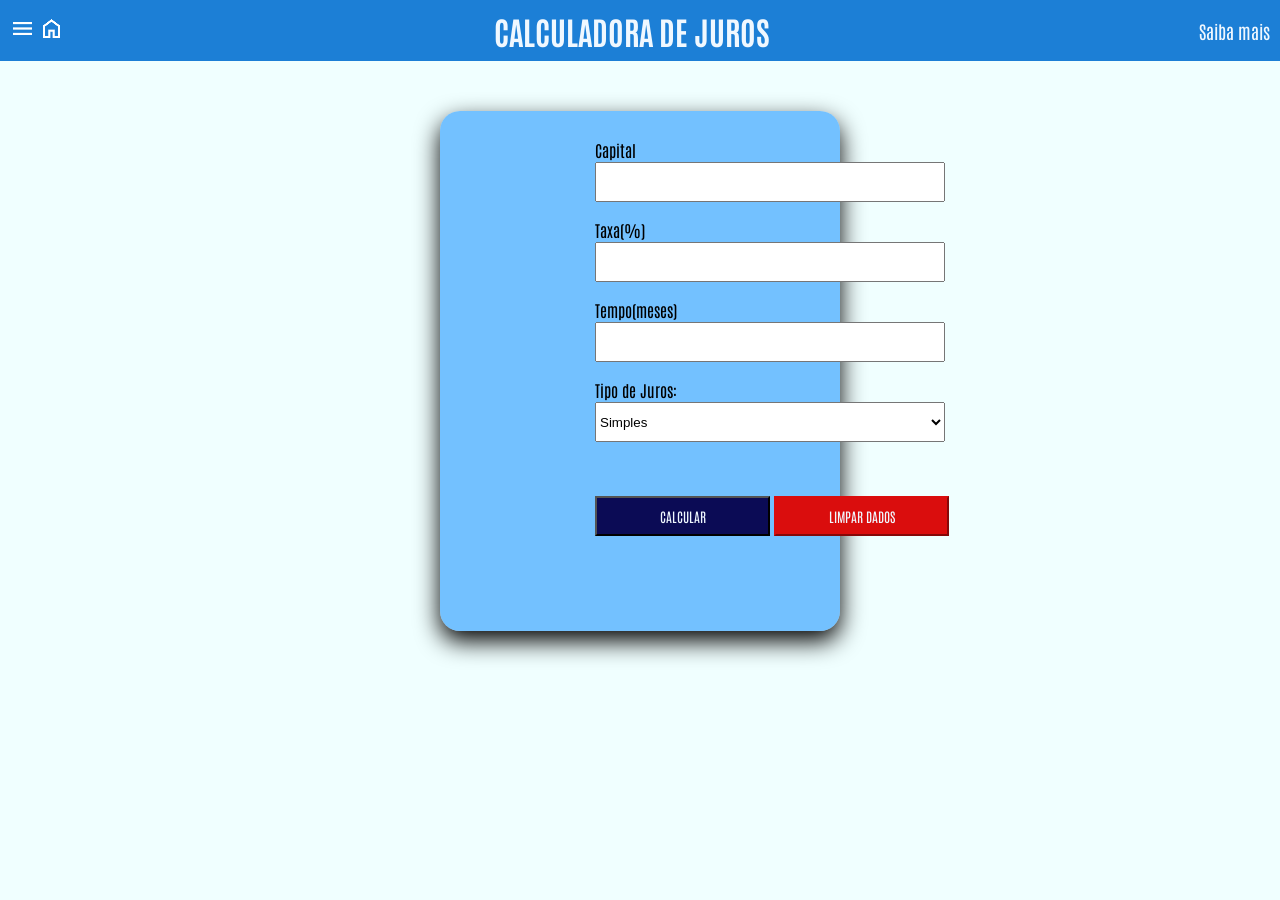
==== index.html @ 0d93c51f "Primeiro commit" ====
<!DOCTYPE html>
<html lang="pt-br">
<head>
    <meta charset="UTF-8">
    <meta name="viewport" content="width=device-width, initial-scale=1.0">
    <link rel="stylesheet" href="style.css">
    <title>Calculadora de Juros</title>
</head>
<body>
    <script src="script.js"></script>

    <header class="cabecalho">
        <nav class="menu">
            <img src="./Ícones/menu.png" class="menu">
            <img src="./Ícones/home.png" class="home">
        </nav>
        <h1>CALCULADORA DE JUROS</h1>
        <a href="saibaMais.html" class="sobre">Saiba mais</a>
    </header>


    <center>
    <div class="fundo">
    </center>

    <div class="formulario">
        <form action="">
        <label for="capital">Capital</label><br>
        <input type="number" id="capital" required>
        <br><br>
        <label for="taxa">Taxa(%)</label><br>
        <input type="number" id="taxa" required>
        <br><br>
        <label for="tempo">Tempo(meses)</label><br>
        <input type="number" id="tempo" required>
        <br><br>
        <label for="tipoJuros">Tipo de Juros:</label><br>
        <select id ="tipoJuros">
            <option value="simples">Simples</option>
            <option value="composto">Composto</option>
        </select>
    
        
        <div>
        <br><br><br>
        <button type="button" onclick="calcular()">CALCULAR</button>
        
        <button type="button" onclick="limparDados()" class="button2">LIMPAR DADOS</button>
        <br><br>
        </div>

        <center>
        <p id="resultado"></p>
        
        <p id="resultado2"></p>
        </center>
        

        
    </form>
    </div>
    </div>
</body>
</html>
---- style.css ----
@import url('https://fonts.googleapis.com/css2?family=Antonio:wght@100..700&display=swap');
*{
    margin: 0px;
    padding: 0px;
    box-sizing: border-box;
}
body{
    background-color: azure;
}
.cabecalho{
    width: 100%;
    background-color:  rgb(28, 127, 214);
    padding: 10px;

    display: flex;
    justify-content: space-between;
    align-items: center;
}
h1{
    color: aliceblue;
   font-family: "Antonio", sans-serif;
}

.fundo{
    background-color: rgba(0, 136, 255, 0.518);
    border-radius: 20px;
    width: 400px;
    height: 520px;
    margin-top: 50px;
    box-shadow: 0 10px 25px;
}
.formulario{
    position: absolute;
    top: 140px;
    left: 595px;
}
input{
    width: 350px;
    height: 40px;
}
label{
    font-family: "Antonio", sans-serif
}
select{
    width: 350px;
    height: 40px;
}
button{
    width: 175px;
    height: 40px;
    background-color: rgb(11, 11, 85);
    color: aliceblue;
    font-family: "Antonio", sans-serif
}
.button2{
    width: 175px;
    height: 40px;
    background-color: rgb(218, 13, 13);
    border-color: rgb(218, 13, 13);
}
#resultado{
    background-color: rgb(21, 176, 42);
    color: aliceblue;
    font-family: "Antonio", sans-serif;
}
#resultado2{
    background-color: rgb(21, 176, 42);
    color: aliceblue;
    font-family: "Antonio", sans-serif;
}
.sobre{
    color: aliceblue;
    text-decoration: none;
    transition: 0.5s;
    font-family: "Antonio", sans-serif;
    font-size: 18px;
}
.sobre:hover{
    scale: 1.2;
}
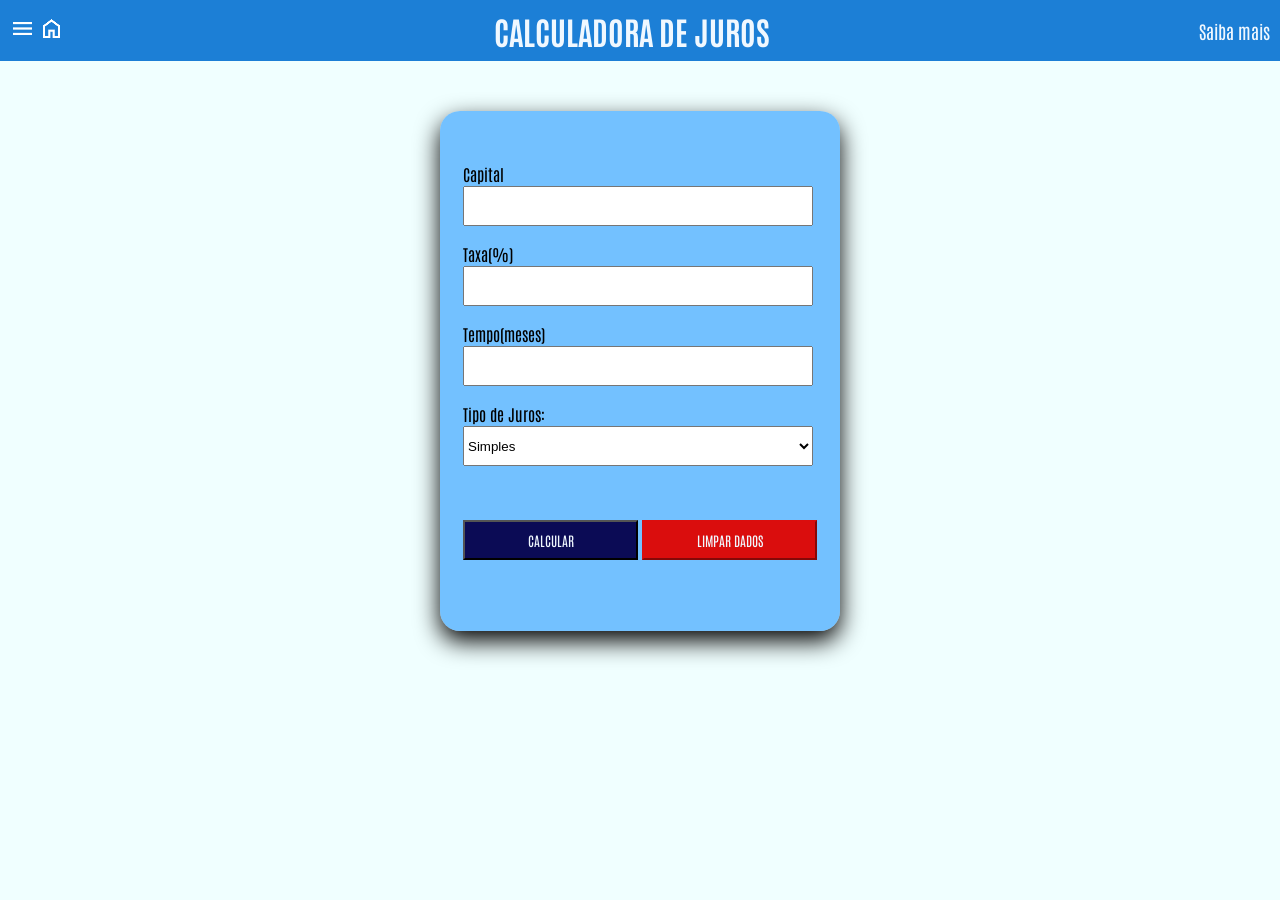
==== commit 1a186650: "Alteração formulario" ====
--- a/index.html
+++ b/index.html
@@ -23,41 +23,43 @@
     <div class="fundo">
     </center>
 
-    <div class="formulario">
-        <form action="">
-        <label for="capital">Capital</label><br>
-        <input type="number" id="capital" required>
-        <br><br>
-        <label for="taxa">Taxa(%)</label><br>
-        <input type="number" id="taxa" required>
-        <br><br>
-        <label for="tempo">Tempo(meses)</label><br>
-        <input type="number" id="tempo" required>
-        <br><br>
-        <label for="tipoJuros">Tipo de Juros:</label><br>
-        <select id ="tipoJuros">
-            <option value="simples">Simples</option>
-            <option value="composto">Composto</option>
-        </select>
-    
+    <div class="form2">
+        <div class="formulario">
+            <form action="">
+                <label for="capital">Capital</label><br>
+                <input type="number" id="capital" required>
+                <br><br>
+                <label for="taxa">Taxa(%)</label><br>
+                <input type="number" id="taxa" required>
+                <br><br>
+                <label for="tempo">Tempo(meses)</label><br>
+                <input type="number" id="tempo" required>
+                <br><br>
+                <label for="tipoJuros">Tipo de Juros:</label><br>
+                <select id ="tipoJuros">
+                    <option value="simples">Simples</option>
+                    <option value="composto">Composto</option>
+                </select>
         
-        <div>
-        <br><br><br>
-        <button type="button" onclick="calcular()">CALCULAR</button>
-        
-        <button type="button" onclick="limparDados()" class="button2">LIMPAR DADOS</button>
-        <br><br>
-        </div>
+            
+            <div>
+            <br><br><br>
+            <button type="button" onclick="calcular()">CALCULAR</button>
+            
+            <button type="button" onclick="limparDados()" class="button2">LIMPAR DADOS</button>
+            <br><br>
+            </div>
 
-        <center>
-        <p id="resultado"></p>
-        
-        <p id="resultado2"></p>
-        </center>
+            <center>
+            <p id="resultado"></p>
+            
+            <p id="resultado2"></p>
+            </center>
         
 
         
-    </form>
+            </form>
+        </div>
     </div>
     </div>
 </body>
--- a/style.css
+++ b/style.css
@@ -20,19 +20,23 @@
     color: aliceblue;
    font-family: "Antonio", sans-serif;
 }
+.form2{
+    display: flex;
+    justify-content: center;
+    align-items: center;
+}
 
-.fundo{
+.formulario{
+    display: flex;
+    justify-content: center;
+    align-items: center;
+
     background-color: rgba(0, 136, 255, 0.518);
     border-radius: 20px;
     width: 400px;
     height: 520px;
     margin-top: 50px;
     box-shadow: 0 10px 25px;
-}
-.formulario{
-    position: absolute;
-    top: 140px;
-    left: 595px;
 }
 input{
     width: 350px;
